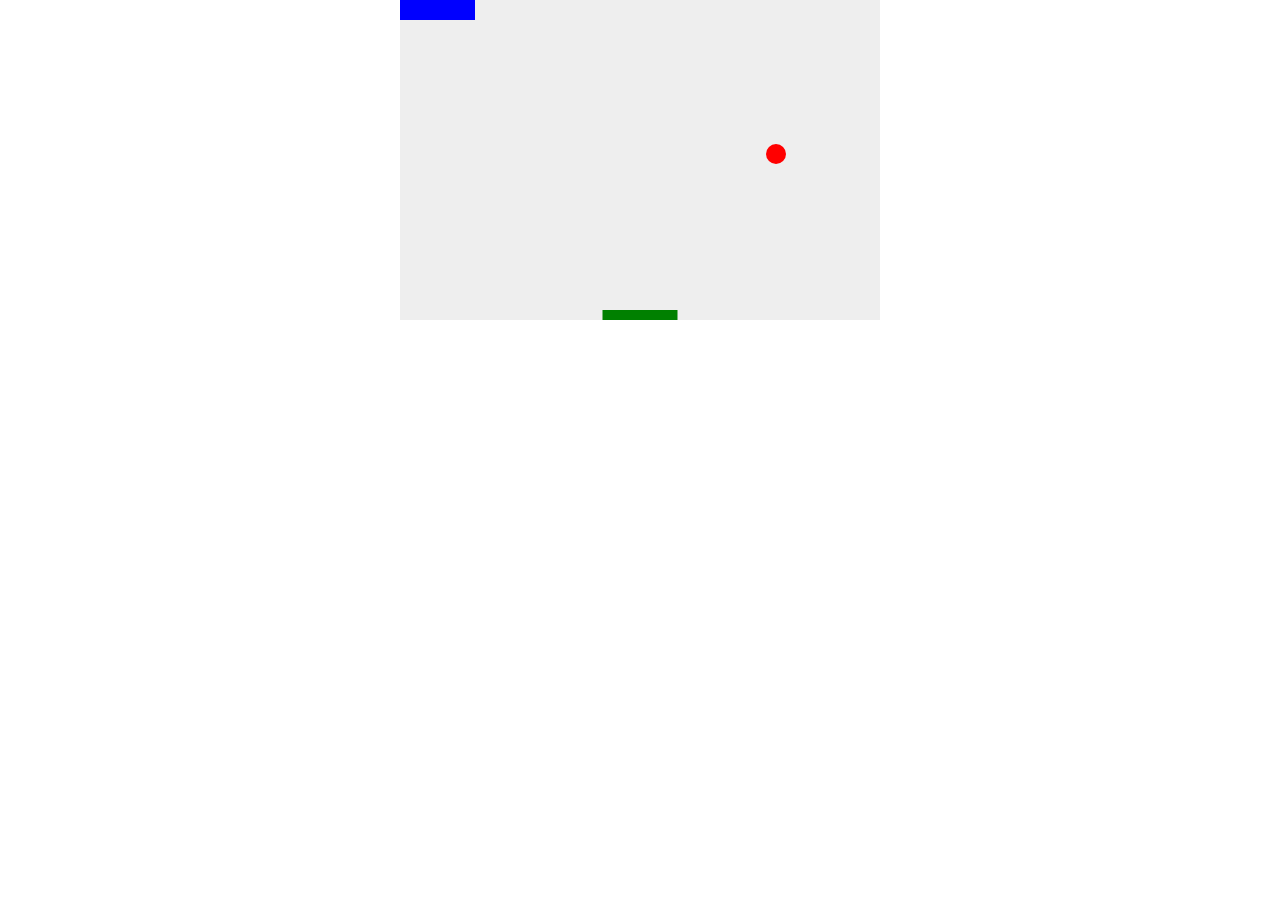
==== brickBreaker/index.html @ 1de3cd71 "33" ====
<!DOCTYPE html> 
<html> 
    <head>
        <title>Brick Breaker</title>
        <style>
            *{
             padding: 0px;   
             margin: 0px;
            }
            #myCanvas {
                background-color: #eee;
                display: block; 
                margin: 0 auto;
            }
        </style>
    </head>
    <body>
        <canvas id = "myCanvas" width = "480 px" height = "320 px">
            <script>
                var canvas = document. getElementById("myCanvas");
                var ctx = canvas.getContext("2d");
       
                var x = canvas.width/2;
                var y = canvas.height - 30;
                
                var dx = 2;
                var dy = -2;

                var ballRadius = 10;
                var paddleHeight = 10;
                var paddleWidth = 75;
                var paddleX = (canvas.width - paddleWidth)/2;
                var rightPressed = false;
                var leftPressed = false;
                var brickRowCount = 3;
                var brickColumnCount = 5;
                var brickWidth = 75;
                var brickHeight = 20;
                var brickPadding = 10;
                var brickOffsetTop = 30;
                var brickOffsetLeft = 30;

                function drawBall(){
	                ctx.beginPath();
	                ctx.arc(x, y, ballRadius, 0, Math.PI*2);
	                ctx.fillStyle = "red";
	                ctx.fill();
	                ctx.closePath();
                } 

                function drawPaddle(){
	                ctx.beginPath();
	                ctx.rect(paddleX, canvas.height - paddleHeight, paddleWidth, paddleHeight);
	                ctx.fillStyle = "green";
	                ctx.fill();
	                ctx.closePath();
	                
                }

                function draw(){
	                ctx.clearRect(0, 0, canvas.width, canvas.height);
	                drawBricks();
	                drawBall();
	                drawPaddle();
	                x += dx;
	                y += dy;    
	                
	                //out of bound -- left and right
                    if(x + dx > canvas.width - ballRadius || x + dx < ballRadius){
	                    dx = -dx;
                    }
                    
                    if (y + dy < ballRadius){
	                    dy = -dy;
                    } else if (y + dy > canvas.height-ballRadius){
                        if(x > paddleX && x < paddleX + paddleWidth){
                            dy = -dy;
                        } else {
                        ctx.clearRect(0, 0, canvas.width, canvas.height);
                          alert("GAME OVER");
                          draw();
                        }
                    }  
                
                    if(rightPressed && paddleX < canvas.width-paddleWidth){
	                    paddleX += 7;
                    } else if(leftPressed && paddleX > 0){
	                    paddleX -= 7;
                    }
                    

                }
                
                document.addEventListener("keydown", keyDownHandler, false);
                document.addEventListener("keyup", keyUpHandler, false);
                
                function keyDownHandler(e){
	                if(e.keyCode == 39){
		                rightPressed = true;
	            } else if(e.keyCode == 37){
	                    leftPressed = true;
	                    }
                }
                
                function keyUpHandler(e){
	                if(e.keyCode == 39){
		                rightPressed = false;
	                } else if(e.keyCode == 37){
		                leftPressed = false;
	                    }
                }

                setInterval(draw, 10);
                var bricks = [];
                for(var c = 0; c < brickColumnCount; c++){
	                bricks[c] = [];
	                for(var r = 0; r < brickRowCount; r++){
	                	bricks[c][r] = { x:0, y:0 };
	                }
                }
                function drawBricks() {
	                for(var c = 0; c < brickColumnCount; c++){
		                for(var r = 0; r < brickRowCount; r++){
			                bricks[c][r].x = 0;
			                bricks[c][r].y = 0;
			                ctx.beginPath();
			                ctx.rect(0, 0, brickWidth, brickHeight);
			                ctx.fillStyle = "blue";
			                ctx.fill();
			                ctx.closePath();
		                }
	                }
                }
                var brickX = (c*(brickWidth + brickPadding)) + brickOffsetLeft;
                var brickY = (r*(brickHeight + brickPadding)) + brickOffsetTop;




            </script>         

        </canvas>
        
    </body>
</html>
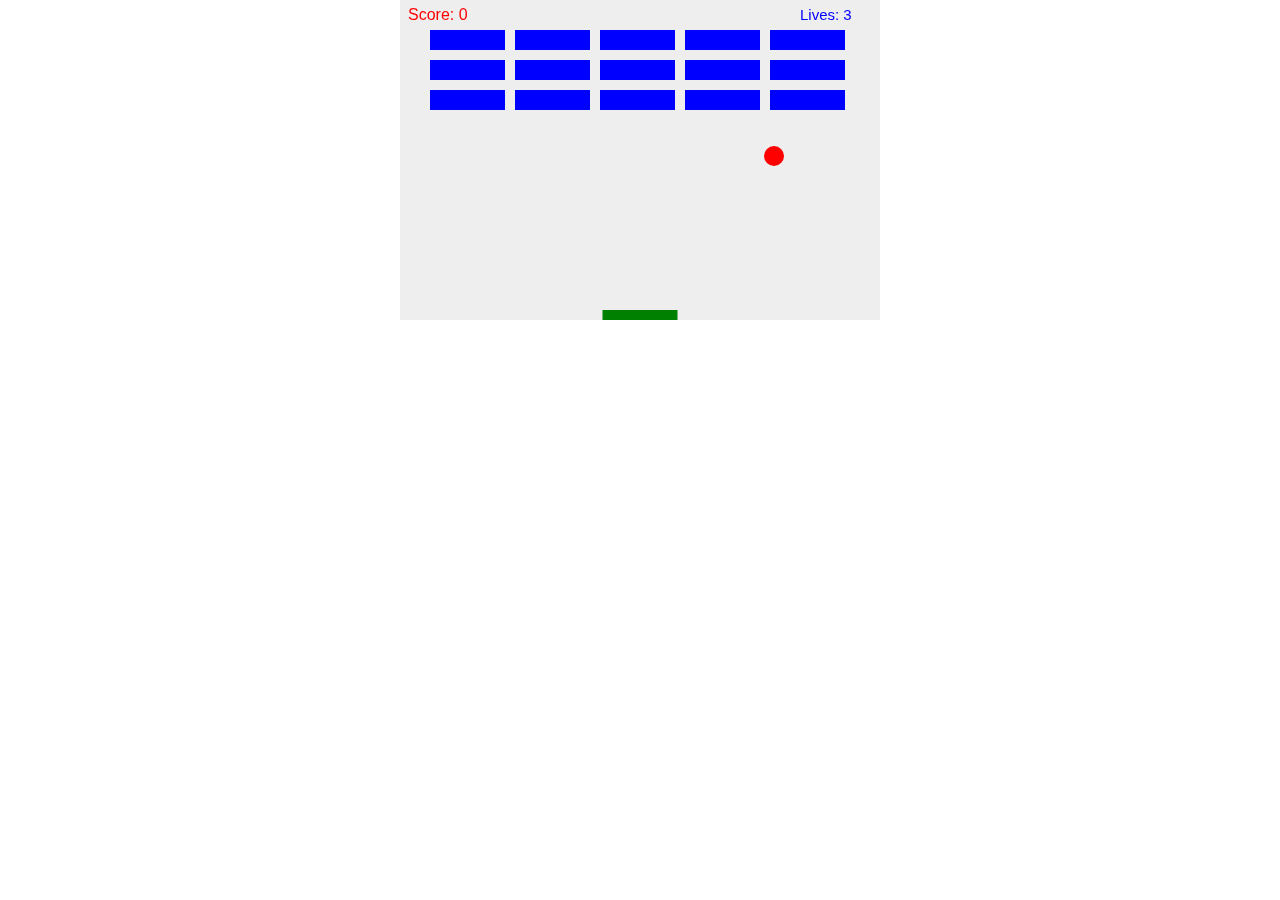
==== commit bd7a9ead: "43" ====
--- a/brickBreaker/index.html
+++ b/brickBreaker/index.html
@@ -39,7 +39,35 @@
                 var brickPadding = 10;
                 var brickOffsetTop = 30;
                 var brickOffsetLeft = 30;
+                var score = 0;
+                var lives = 3;
+                var color="blue";
+                
+                document.addEventListener("keydown", keyDownHandler, false);
+                document.addEventListener("keyup", keyUpHandler, false);
+                var bricks = [];
+                for(var c = 0; c < brickColumnCount; c++){
+	                bricks[c] = [];
+	                for(var r = 0; r < brickRowCount; r++){
+	                	bricks[c][r] = { x:0, y:0, status:1 };
+	                }
+                }
 
+                function keyDownHandler(e){
+	                if(e.keyCode == 39){
+		                rightPressed = true;
+	            } else if(e.keyCode == 37){
+	                    leftPressed = true;
+	                    }
+                }
+                
+                function keyUpHandler(e){
+	                if(e.keyCode == 39){
+		                rightPressed = false;
+	                } else if(e.keyCode == 37){
+		                leftPressed = false;
+	                    }
+                }
                 function drawBall(){
 	                ctx.beginPath();
 	                ctx.arc(x, y, ballRadius, 0, Math.PI*2);
@@ -56,12 +84,63 @@
 	                ctx.closePath();
 	                
                 }
+                function drawBricks() {
+                    for(var c=0; c<brickColumnCount; c++) {
+                        for(var r=0; r<brickRowCount; r++) {
+                            if(bricks[c][r].status == 1) {
+                                var brickX = (c*(brickWidth+brickPadding))+brickOffsetLeft;
+                                var brickY = (r*(brickHeight+brickPadding))+brickOffsetTop;
+                                bricks[c][r].x = 0;
+                                bricks[c][r].y = 0;
+                                ctx.beginPath();
+                                ctx.rect(brickX, brickY, brickWidth, brickHeight);
+                                ctx.fillStyle = color;
+                                ctx.fill();
+                                ctx.closePath();
+                            }
+                        }
+                    }
+                }
+
+                function collisionDetection() {
+	                for(var c = 0; c < brickColumnCount; c++){
+		                for(var r = 0; r < brickRowCount; r++){
+			                var b = bricks[c][r];
+			                // Calculations
+			                if(b.status == 1 ) {
+                                if(x > b.x && x < b.x+brickWidth && y > b.y && y < b.y+brickHeight) {
+                                    dy=-dy;
+                                    b.status--;
+                                    b.status= 0;
+		                        }
+	                        }
+                        }
+	                }
+                    if(score==bricks.length*bricks[0].length){
+                        dy=-dy;
+                        alert("You Win");
+                        document.location.reload();
+                    }
+                }
+                function drawScore(){
+                    ctx.font = "16px Arial";
+                    ctx.fillStyle = "red";
+                    ctx.fillText("Score: " + score, 8, 20);
+                }
+                function drawLives(){
+                    ctx.font = '15px Arial';
+                    ctx.fillStyle = 'blue';
+            	    ctx.fillText('Lives: ' + lives, 400, 20);
+                }
 
                 function draw(){
 	                ctx.clearRect(0, 0, canvas.width, canvas.height);
-	                drawBricks();
 	                drawBall();
 	                drawPaddle();
+	                collisionDetection();
+	                drawScore();
+	                drawLives();
+	                drawBricks();
 	                x += dx;
 	                y += dy;    
 	                
@@ -74,11 +153,22 @@
 	                    dy = -dy;
                     } else if (y + dy > canvas.height-ballRadius){
                         if(x > paddleX && x < paddleX + paddleWidth){
+                            if(x>paddleX+paddleWidth/2){
+                	            if(x>paddleX+paddleWidth*.75){
+                	                dx=Math.abs(dx);
+                	            } else {
+                	                dx= Math.abs(dx)<2 ?  2 : Math.abs(dx/2);
+                	                lives--;
+                	            }
+                	            } else if(x==(paddleX+paddleWidth)/2){
+                	                    dx=0;
+                	                }
                             dy = -dy;
                         } else {
-                        ctx.clearRect(0, 0, canvas.width, canvas.height);
-                          alert("GAME OVER");
-                          draw();
+                            dy = -dy;
+                            ctx.clearRect(0, 0, canvas.width, canvas.height);
+                            alert("GAME OVER");
+                            document.location.reload();
                         }
                     }  
                 
@@ -89,54 +179,8 @@
                     }
                     
 
-                }
-                
-                document.addEventListener("keydown", keyDownHandler, false);
-                document.addEventListener("keyup", keyUpHandler, false);
-                
-                function keyDownHandler(e){
-	                if(e.keyCode == 39){
-		                rightPressed = true;
-	            } else if(e.keyCode == 37){
-	                    leftPressed = true;
-	                    }
-                }
-                
-                function keyUpHandler(e){
-	                if(e.keyCode == 39){
-		                rightPressed = false;
-	                } else if(e.keyCode == 37){
-		                leftPressed = false;
-	                    }
-                }
-
-                setInterval(draw, 10);
-                var bricks = [];
-                for(var c = 0; c < brickColumnCount; c++){
-	                bricks[c] = [];
-	                for(var r = 0; r < brickRowCount; r++){
-	                	bricks[c][r] = { x:0, y:0 };
-	                }
-                }
-                function drawBricks() {
-	                for(var c = 0; c < brickColumnCount; c++){
-		                for(var r = 0; r < brickRowCount; r++){
-			                bricks[c][r].x = 0;
-			                bricks[c][r].y = 0;
-			                ctx.beginPath();
-			                ctx.rect(0, 0, brickWidth, brickHeight);
-			                ctx.fillStyle = "blue";
-			                ctx.fill();
-			                ctx.closePath();
-		                }
-	                }
-                }
-                var brickX = (c*(brickWidth + brickPadding)) + brickOffsetLeft;
-                var brickY = (r*(brickHeight + brickPadding)) + brickOffsetTop;
-
-
-
-
+                } setInterval(draw, 10);
+            
             </script>         
 
         </canvas>
